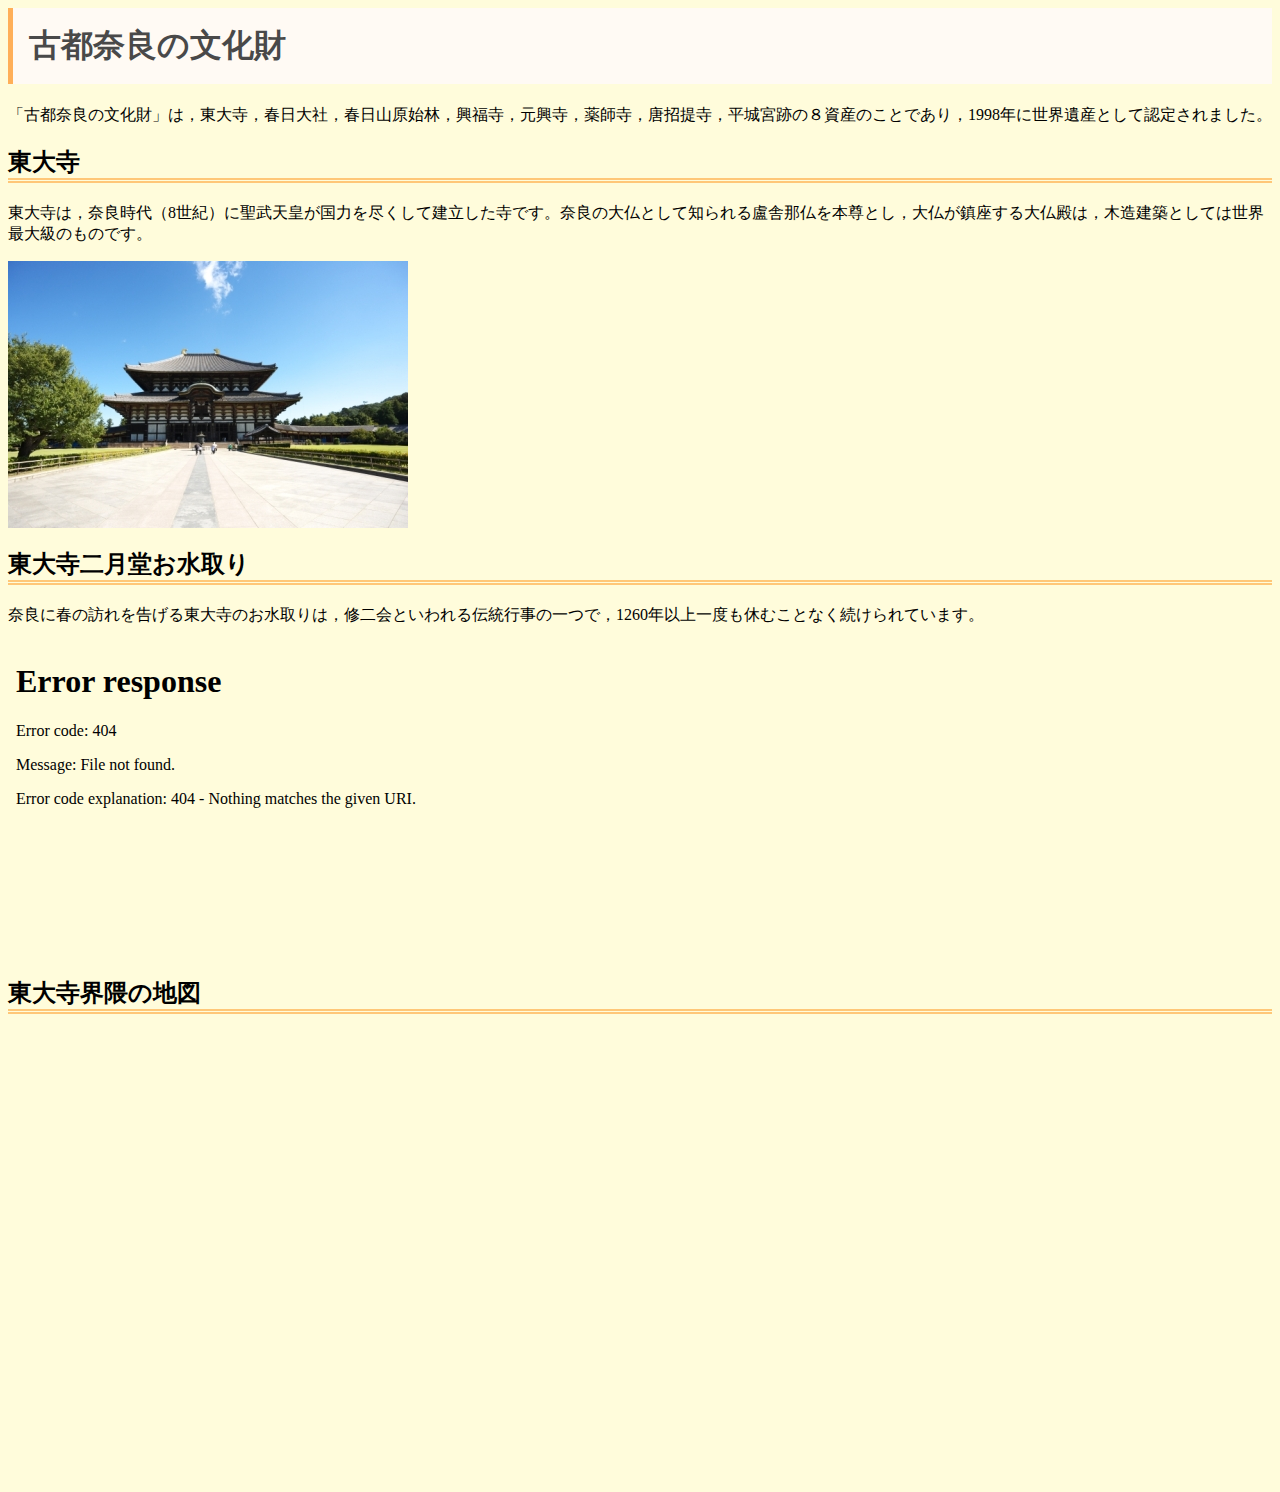
==== kotonara.html @ e3f03bc1 "Add files via upload" ====
<html>
<head>
<meta http-equiv="Content-Type" content="text/html; charset=utf-8">
<title>古都奈良の文化財</title>
<link rel="stylesheet" type="text/css" href="style.css">
</head>
<body>
<h1>古都奈良の文化財</h1>
<p>「古都奈良の文化財」は，東大寺，春日大社，春日山原始林，興福寺，元興寺，薬師寺，唐招提寺，平城宮跡の８資産のことであり，1998年に世界遺産として認定されました。
</p>
<h2>東大寺</h2>
<p>東大寺は，奈良時代（8世紀）に聖武天皇が国力を尽くして建立した寺です。奈良の大仏として知られる盧舎那仏を本尊とし，大仏が鎮座する大仏殿は，木造建築としては世界最大級のものです。</p>
<img src="toudaiji.jpg" alt="東大寺">
<h2>東大寺二月堂お水取り</h2>
<p>奈良に春の訪れを告げる東大寺のお水取りは，修二会といわれる伝統行事の一つで，1260年以上一度も休むことなく続けられています。</p>
<iframe width="560" height="315" src="omizutori.mp4" frameborder="0" allow="accelerometer; autoplay; encrypted-media; gyroscope; picture-in-picture" allowfullscreen></iframe>
<h2>東大寺界隈の地図</h2>
<iframe src="https://www.google.com/maps/embed?pb=!1m18!1m12!1m3!1d9279.009239915544!2d135.84223689444514!3d34.689408283481754!2m3!1f0!2f0!3f0!3m2!1i1024!2i768!4f13.1!3m3!1m2!1s0x600139907a0876dd%3A0xf890ac3f9dd53c8f!2z5p2x5aSn5a-6!5e0!3m2!1sja!2sjp!4v1537769925095" width="600" height="450" frameborder="0" style="border:0" allowfullscreen></iframe>
</body>
</html>
---- style.css ----
body {background-color: #fffcdb; }
h1{
    padding: 0.5em; /*文字周りの余白*/
    color: #494949; /*文字色*/
    background: #fffaf4; /*背景色*/
    border-left: solid 5px #ffaf58; /*左線（実線 太さ 色）*/
}
h2{
border-bottom: double 5px #FFC778;
}
table {
    border-collapse:  collapse; /* セルの線を重ねる */
}
th,td {
    border: solid 1px;  /* 枠線指定 */
    padding: 10px;      /* 余白指定 */
}
th {
    background-color:  #e6e6fa; /* 背景色指定 */
    color:  ##000080;           /* 文字色指定 */
}
.yellow_marker{background: linear-gradient(to bottom,transparent 60%, #ffff66 60%);}
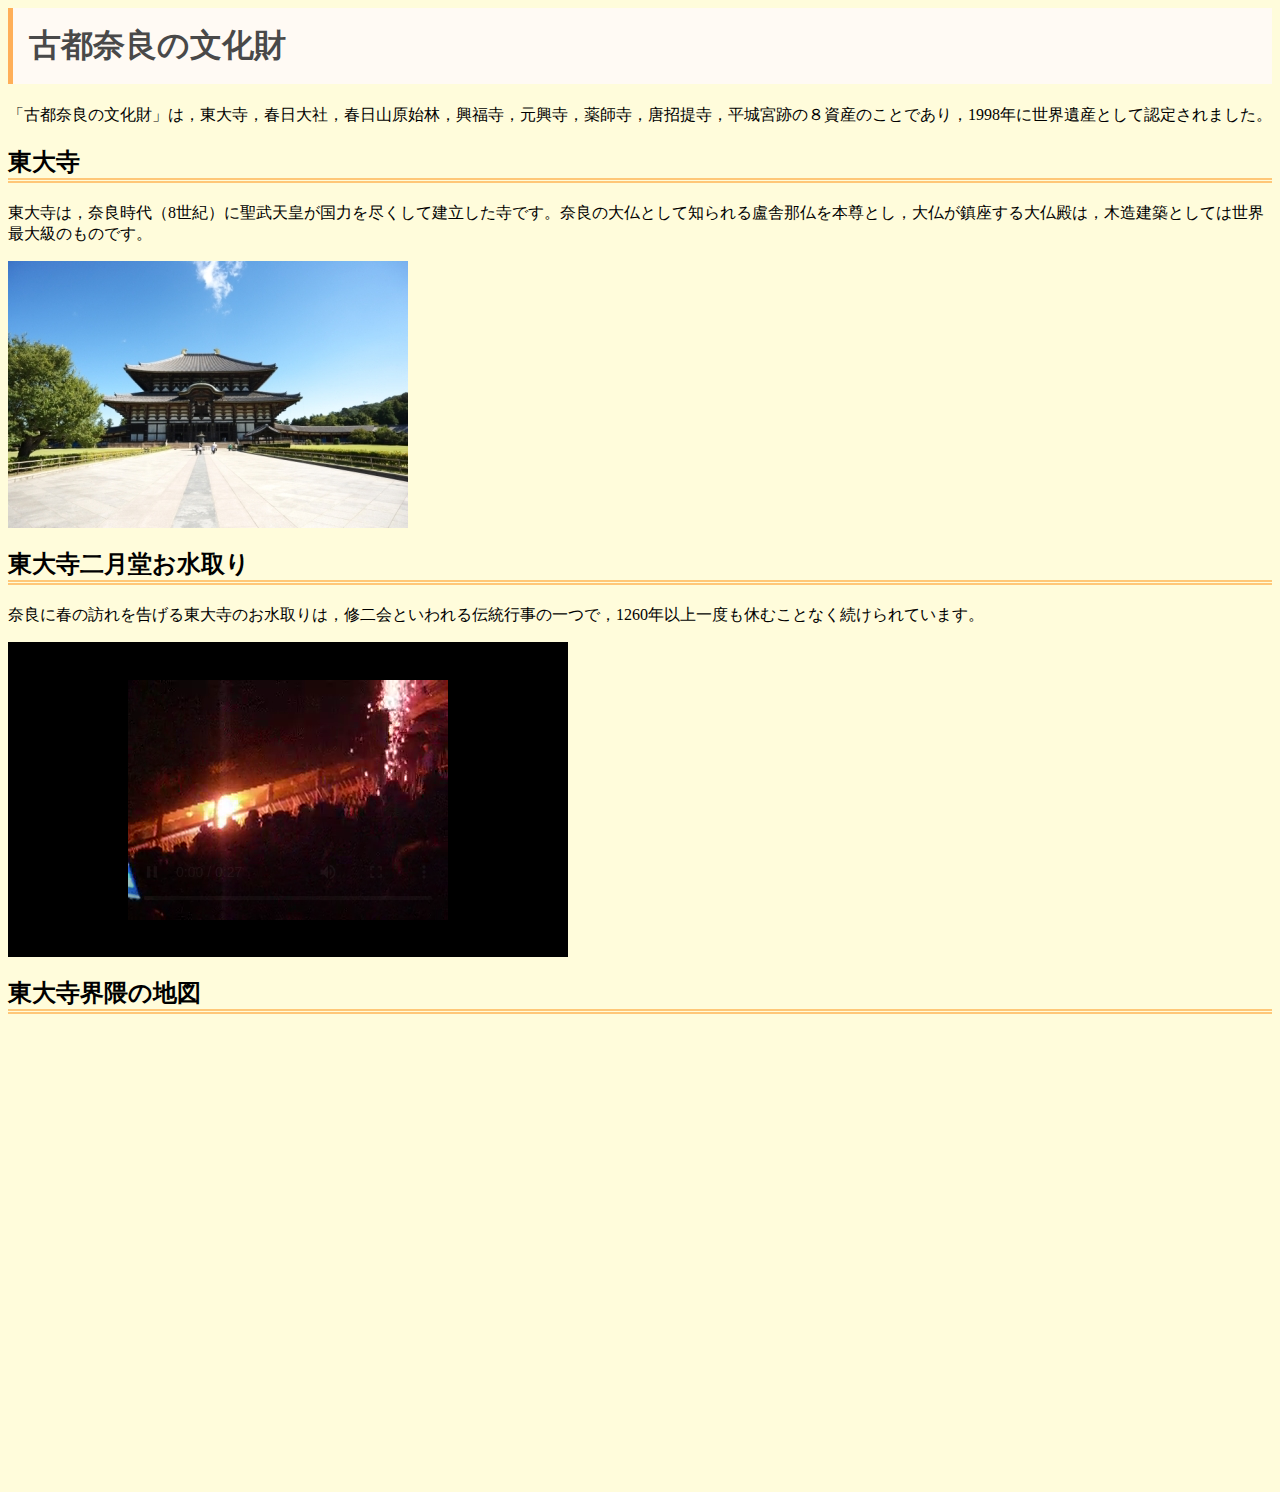
==== commit 09e834d7: "Update kotonara.html" ====
--- a/kotonara.html
+++ b/kotonara.html
@@ -13,8 +13,8 @@
 <img src="toudaiji.jpg" alt="東大寺">
 <h2>東大寺二月堂お水取り</h2>
 <p>奈良に春の訪れを告げる東大寺のお水取りは，修二会といわれる伝統行事の一つで，1260年以上一度も休むことなく続けられています。</p>
-<iframe width="560" height="315" src="omizutori.mp4" frameborder="0" allow="accelerometer; autoplay; encrypted-media; gyroscope; picture-in-picture" allowfullscreen></iframe>
+<iframe width="560" height="315" src="omizutori2.mp4" frameborder="0" allow="accelerometer; autoplay; encrypted-media; gyroscope; picture-in-picture" allowfullscreen></iframe>
 <h2>東大寺界隈の地図</h2>
 <iframe src="https://www.google.com/maps/embed?pb=!1m18!1m12!1m3!1d9279.009239915544!2d135.84223689444514!3d34.689408283481754!2m3!1f0!2f0!3f0!3m2!1i1024!2i768!4f13.1!3m3!1m2!1s0x600139907a0876dd%3A0xf890ac3f9dd53c8f!2z5p2x5aSn5a-6!5e0!3m2!1sja!2sjp!4v1537769925095" width="600" height="450" frameborder="0" style="border:0" allowfullscreen></iframe>
 </body>
-</html>+</html>
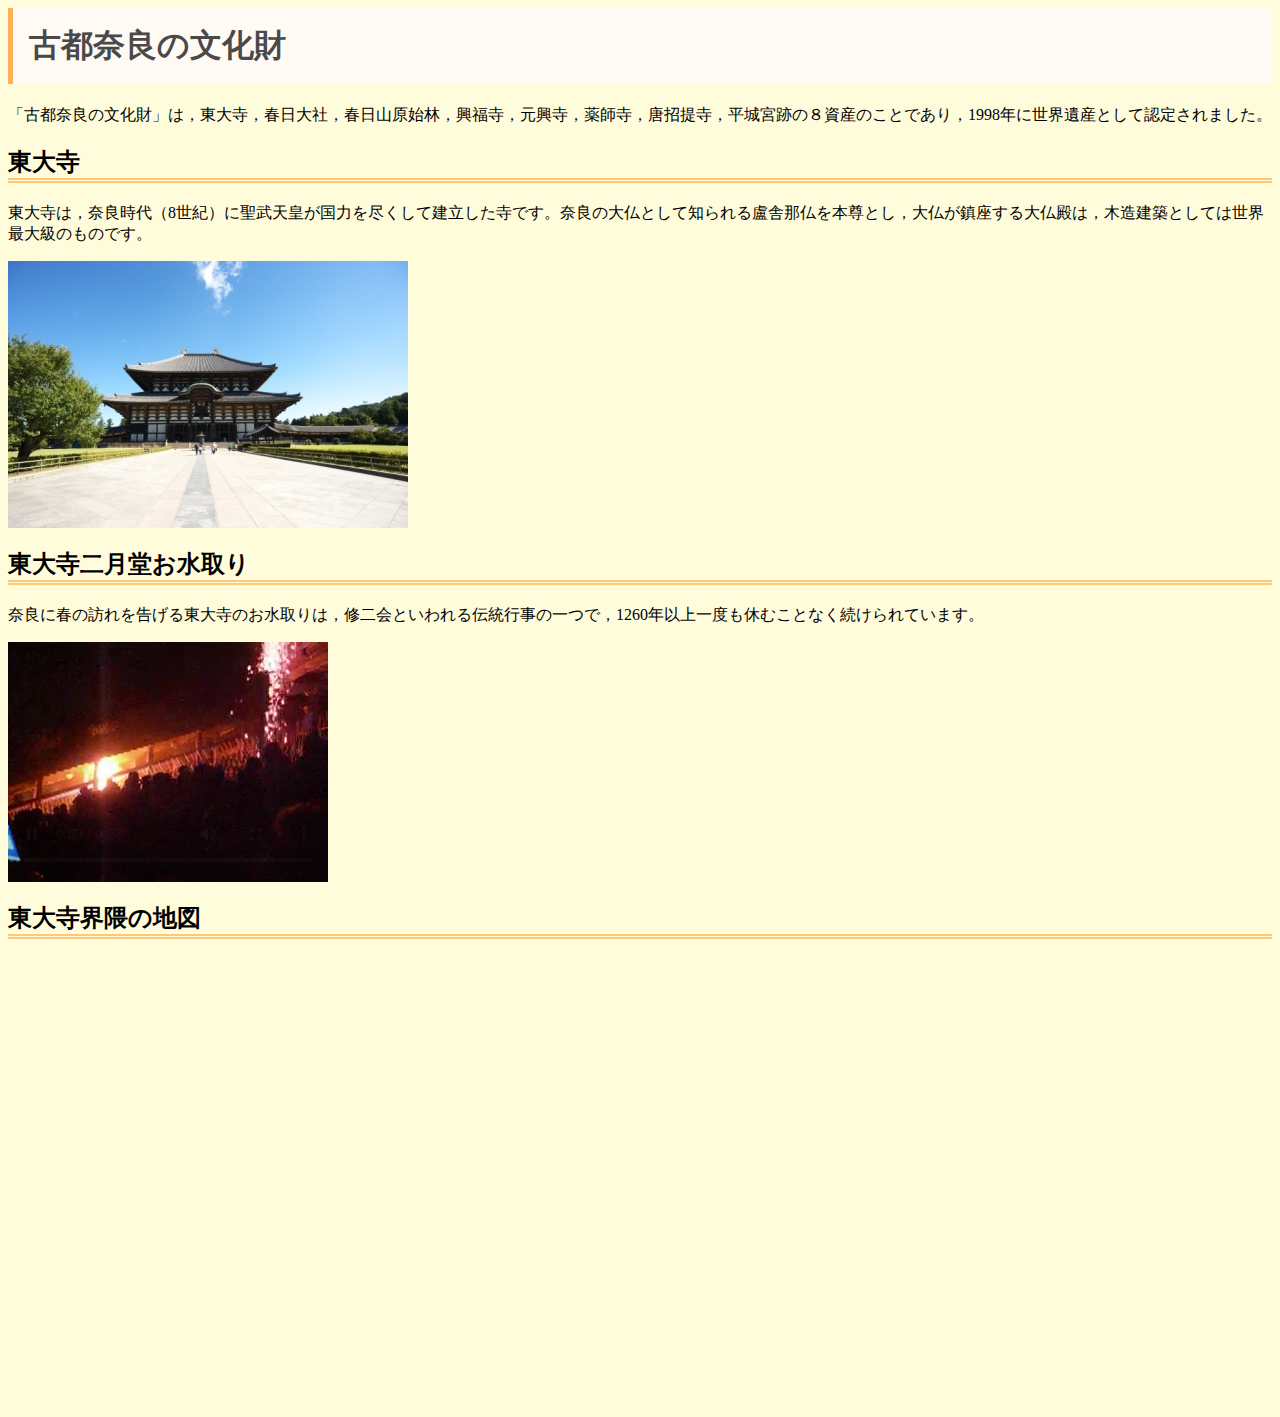
==== commit 0dc19b6b: "Update kotonara.html" ====
--- a/kotonara.html
+++ b/kotonara.html
@@ -13,7 +13,7 @@
 <img src="toudaiji.jpg" alt="東大寺">
 <h2>東大寺二月堂お水取り</h2>
 <p>奈良に春の訪れを告げる東大寺のお水取りは，修二会といわれる伝統行事の一つで，1260年以上一度も休むことなく続けられています。</p>
-<iframe width="560" height="315" src="omizutori2.mp4" frameborder="0" allow="accelerometer; autoplay; encrypted-media; gyroscope; picture-in-picture" allowfullscreen></iframe>
+<iframe width="320" height="240" src="omizutori2.mp4" frameborder="0" allow="accelerometer; autoplay; encrypted-media; gyroscope; picture-in-picture" allowfullscreen></iframe>
 <h2>東大寺界隈の地図</h2>
 <iframe src="https://www.google.com/maps/embed?pb=!1m18!1m12!1m3!1d9279.009239915544!2d135.84223689444514!3d34.689408283481754!2m3!1f0!2f0!3f0!3m2!1i1024!2i768!4f13.1!3m3!1m2!1s0x600139907a0876dd%3A0xf890ac3f9dd53c8f!2z5p2x5aSn5a-6!5e0!3m2!1sja!2sjp!4v1537769925095" width="600" height="450" frameborder="0" style="border:0" allowfullscreen></iframe>
 </body>
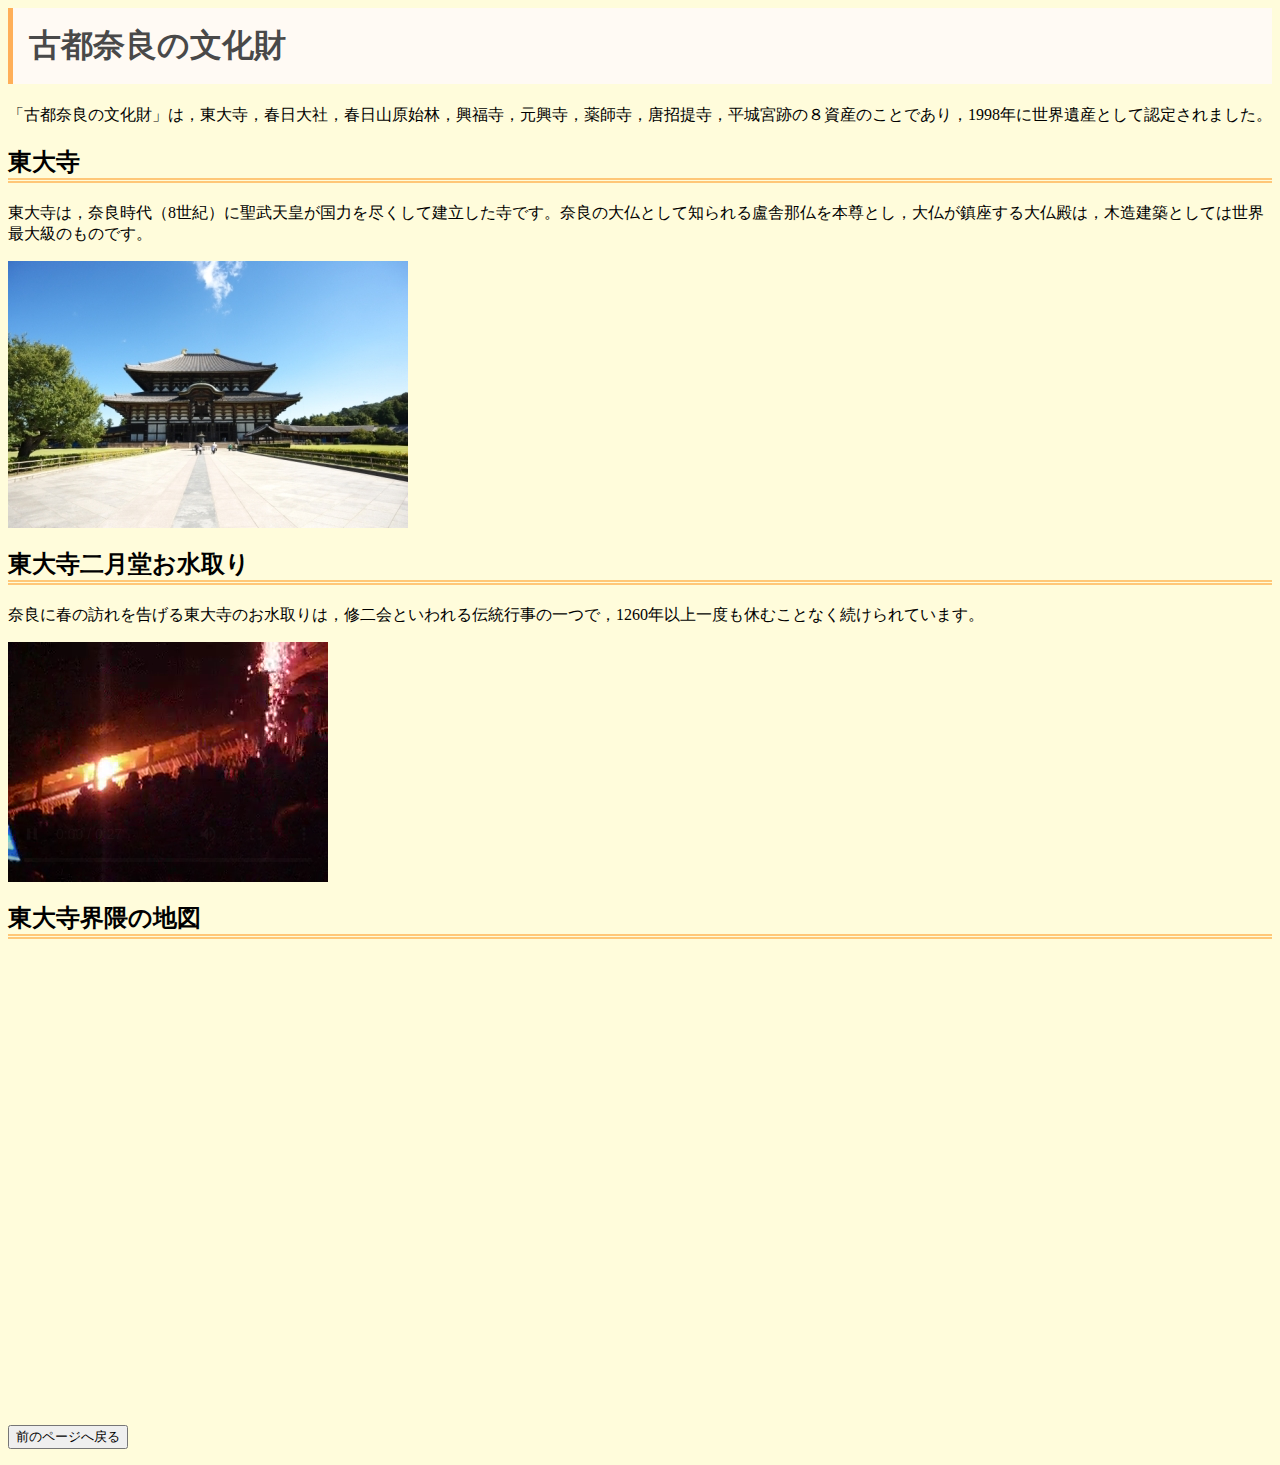
==== commit e20139b3: "Update kotonara.html" ====
--- a/kotonara.html
+++ b/kotonara.html
@@ -16,5 +16,6 @@
 <iframe width="320" height="240" src="omizutori2.mp4" frameborder="0" allow="accelerometer; autoplay; encrypted-media; gyroscope; picture-in-picture" allowfullscreen></iframe>
 <h2>東大寺界隈の地図</h2>
 <iframe src="https://www.google.com/maps/embed?pb=!1m18!1m12!1m3!1d9279.009239915544!2d135.84223689444514!3d34.689408283481754!2m3!1f0!2f0!3f0!3m2!1i1024!2i768!4f13.1!3m3!1m2!1s0x600139907a0876dd%3A0xf890ac3f9dd53c8f!2z5p2x5aSn5a-6!5e0!3m2!1sja!2sjp!4v1537769925095" width="600" height="450" frameborder="0" style="border:0" allowfullscreen></iframe>
+<p><button type="button" onclick="history.back()">前のページへ戻る</button></p>
 </body>
 </html>
